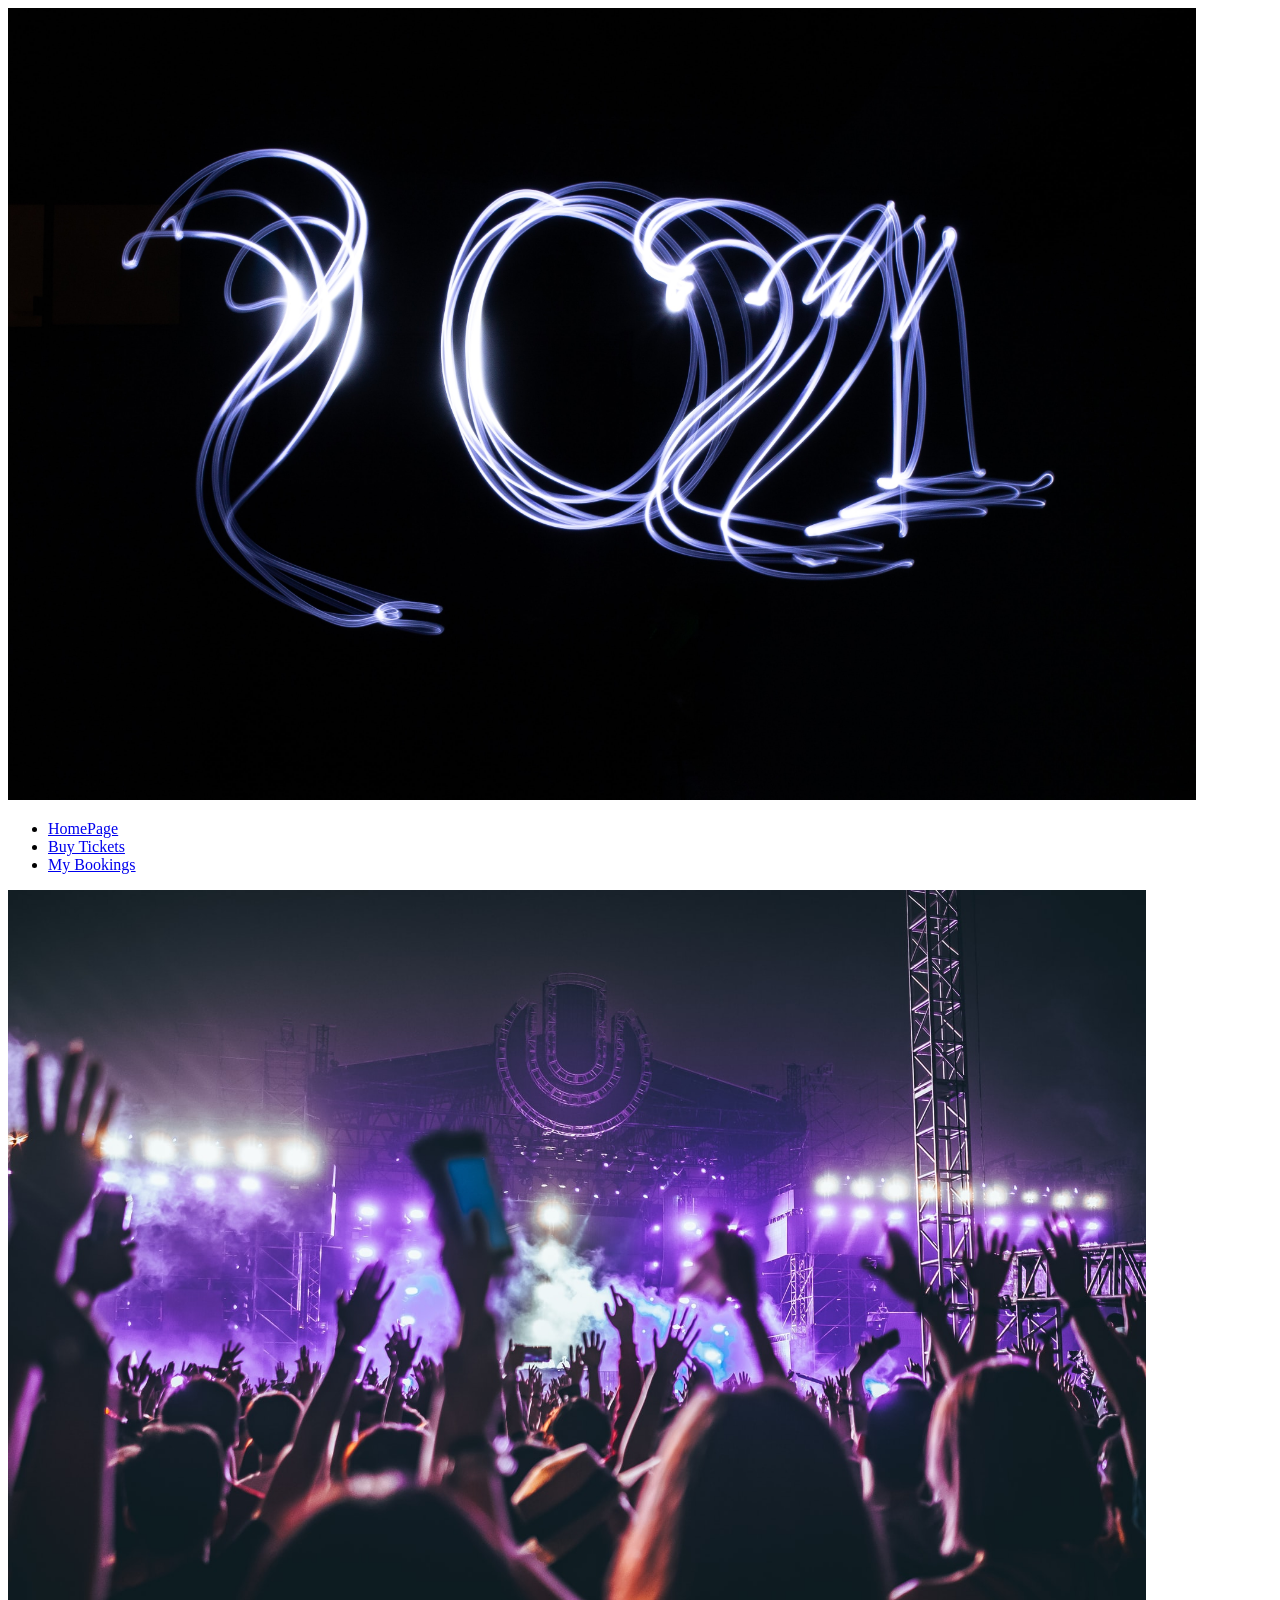
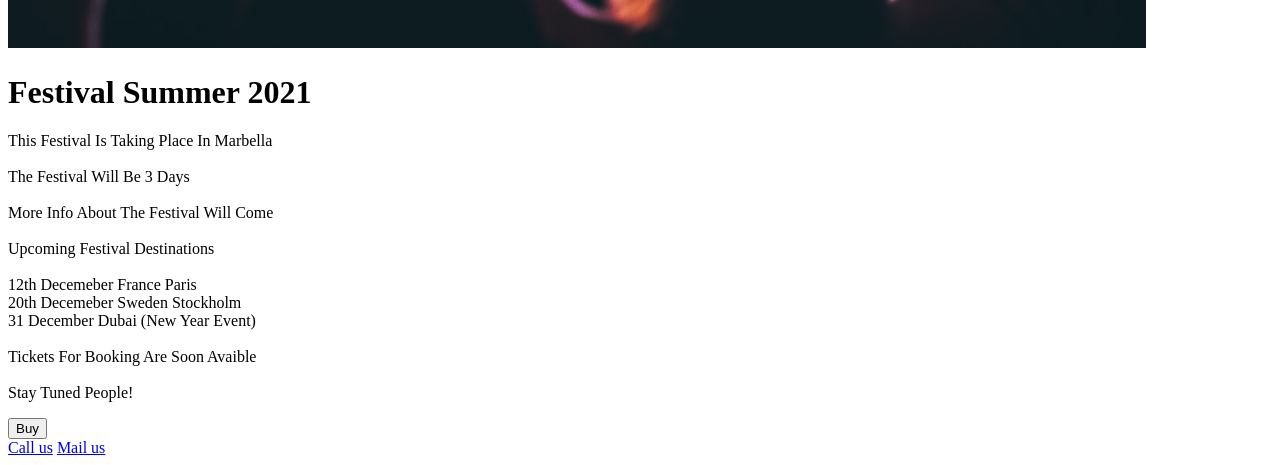
==== index.html @ c244e5bb "first commit" ====
<!DOCTYPE html>
<html lang="en">
    <head>
        <meta charset = "UTF-8">
        <meta http-equiv="X-UA-Compatible" content="IE-edge">
        <meta name="viewport" content="width=device-width, initial scale=1.0">
        <meta name="description" content="Festival Website" >
        <title> Festival web page </title>
        <link rel="stylesheet" href = "./css/Style.css">
       
    </head>
    
    <body>
       
        
        <div class="navbar"> 
            <img src="./img/ryan-stone-01leFZl6rZw-unsplash.jpg" 
            alt="festival image-2"
            width=94%
            class=" landing image-2"
            >

           
           <ul>
            <li> <a href="./index.html"> HomePage </a> </li>
            <li> <a href="./documents/BuyFestivalTickets.html"> Buy Tickets</a> </li>
            <li> <a href="./documents/MyBookings.html"> My Bookings</a> </li>
          
           </ul>
        </div>

        <div class="Main-Container">
               
            <div class="Main-Container-Image">
               <img src="./img/hanny-naibaho-aWXVxy8BSzc-unsplash (2).jpg" 
               alt="festival image"
               width=90%  >
               </div>
               
               <div class="Main-Container-Text">
                   <h1> Festival Summer 2021</h1>
                       
                 <p>This Festival Is Taking Place In Marbella<br>
                    <br>
                    The Festival Will Be 3 Days <br>
                    <br>
                    More Info About The Festival Will Come <br>
                    <br>
                    Upcoming Festival Destinations <br>
                    <br>
                    12th Decemeber France Paris <br>
                    20th Decemeber Sweden Stockholm <br>
                    31 December Dubai (New Year Event)<br>
                    <br>
                    Tickets For Booking Are Soon Avaible<br>
                    <br>
                    Stay Tuned People!
                    
                   </p> 
                   <button class="btn"> Buy </button>


                </div>
            </div>

               

    

        <div id="footer">

            <a href="tel:+46723033894">Call us</a>
            <a href="mailto:dinoking14@outlook.com"> Mail us </a>
            
         </div>
        
           
    </body>
</html>
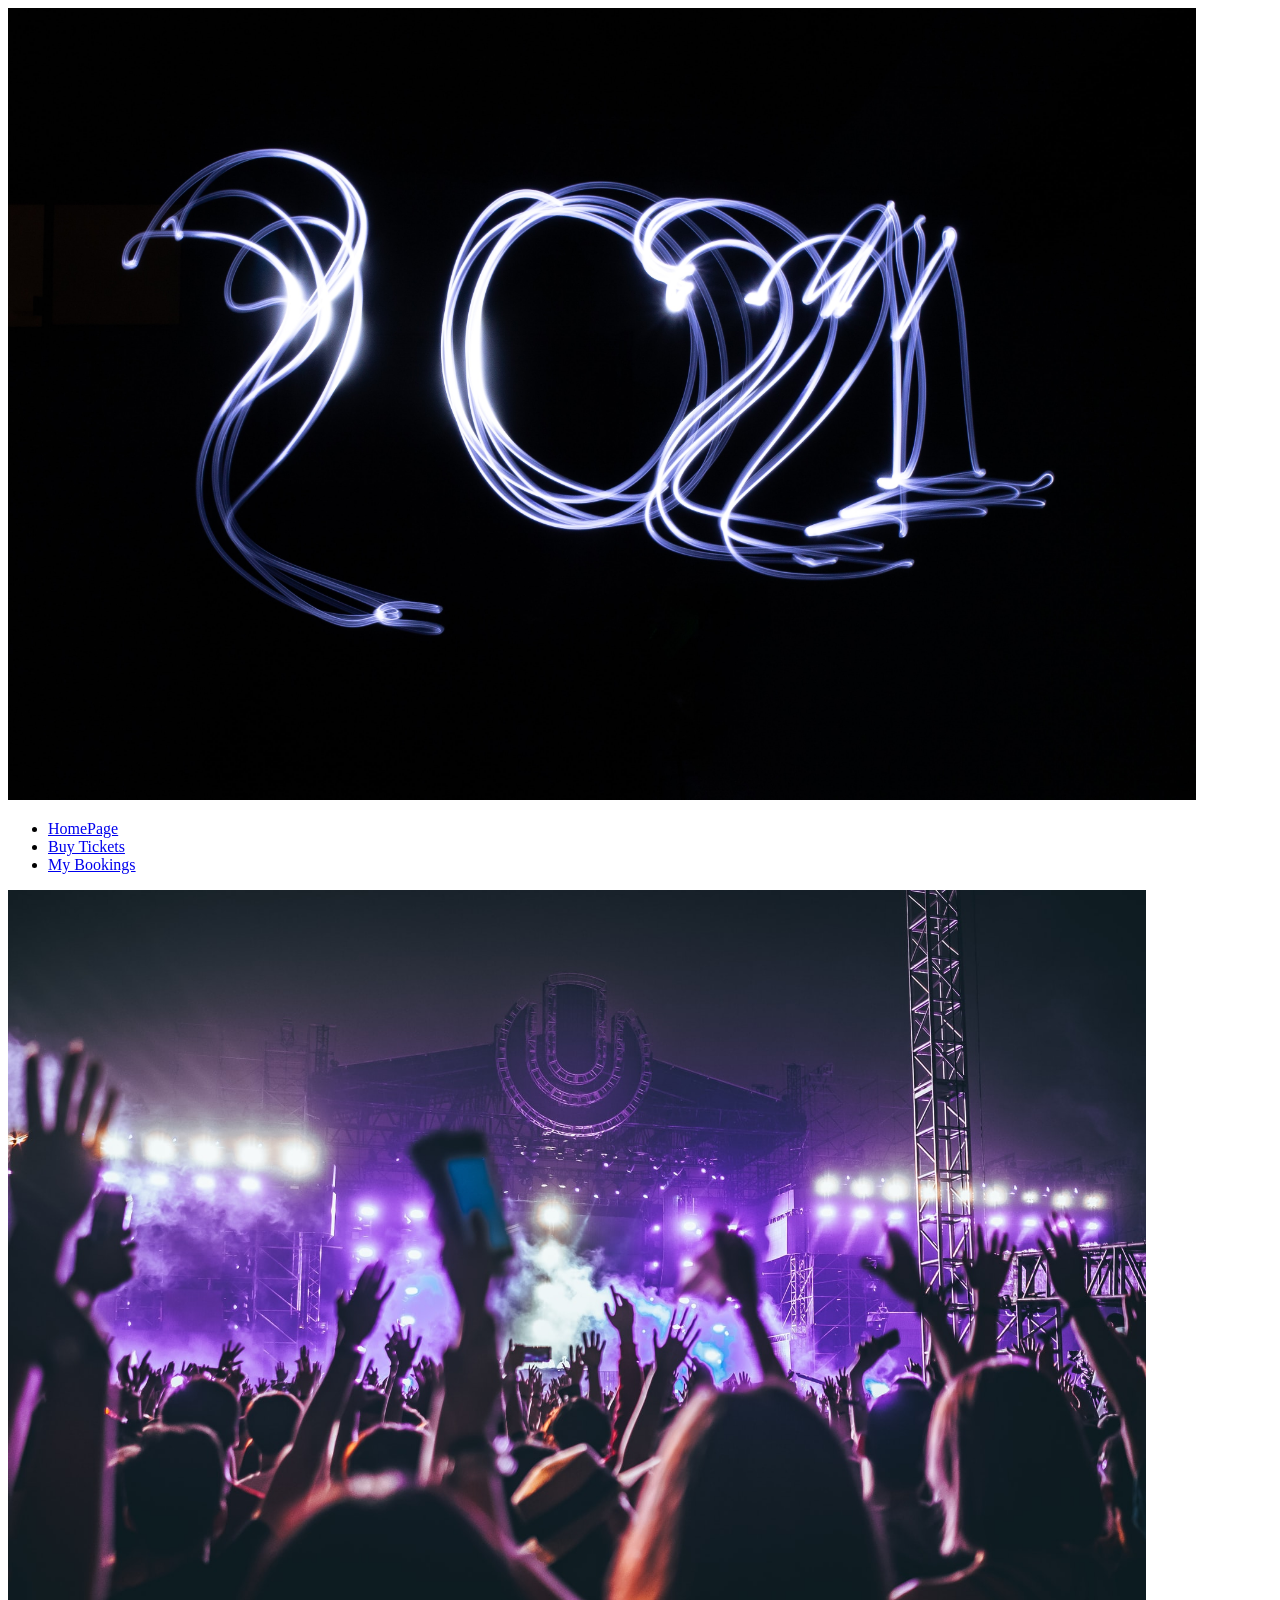
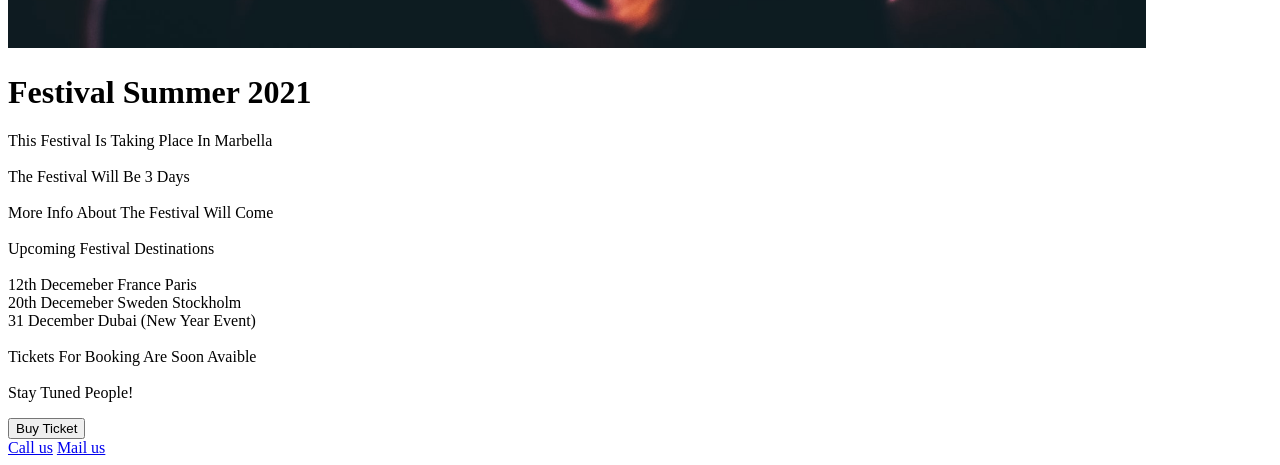
==== commit dc389c5c: "first commit" ====
--- a/index.html
+++ b/index.html
@@ -57,7 +57,7 @@
                     Stay Tuned People!
                     
                    </p> 
-                   <button class="btn"> Buy </button>
+                   <button class="btn"> Buy Ticket </button>
 
 
                 </div>
